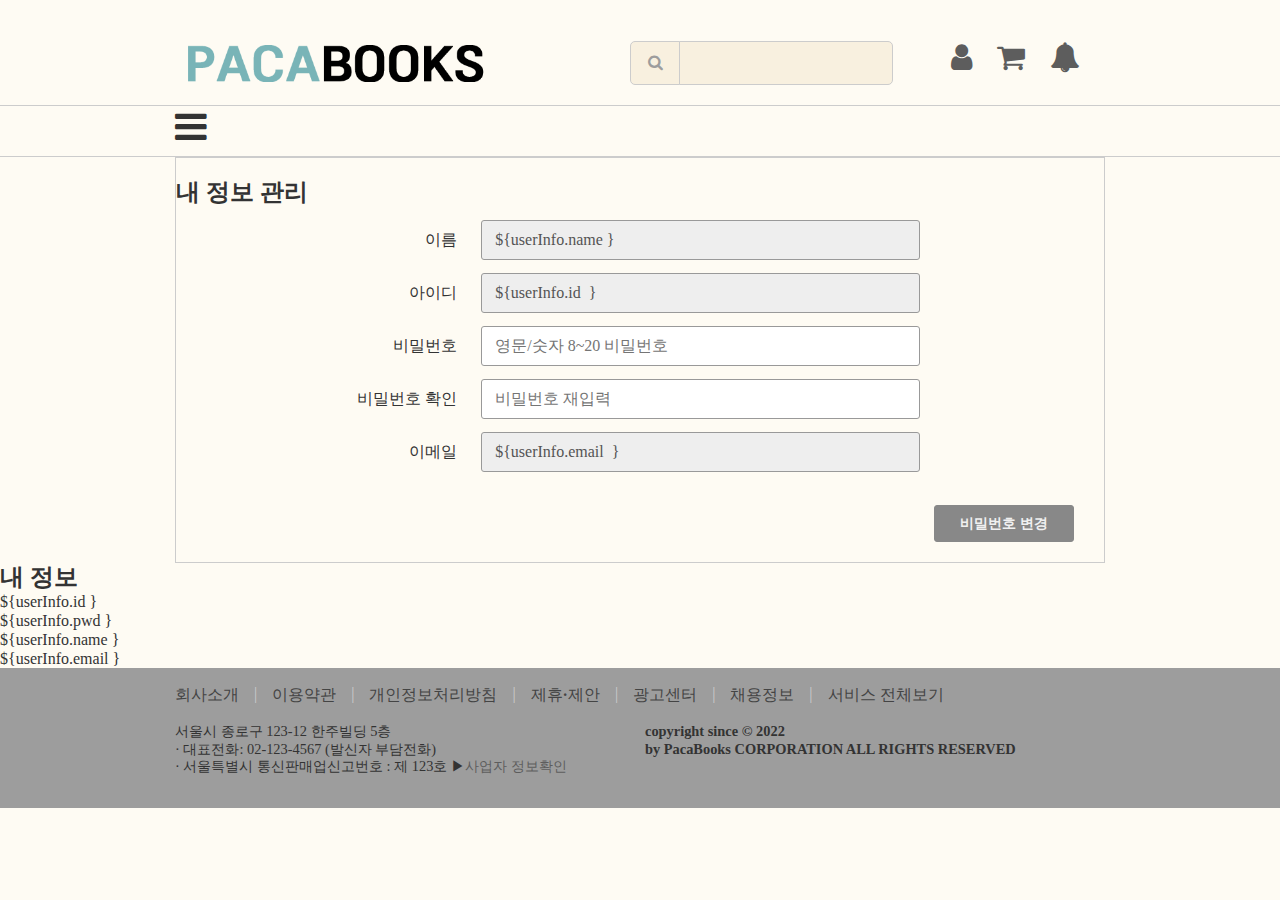
==== Desktop/Study/파카북스/pacabooks/src/main/resources/templates/mypage.html @ 32e49352 "스프링부트로 구현" ====
<!DOCTYPE html>
<html xmlns:th="http://www.thymeleaf.org">
<head>
<meta charset="UTF-8">
<title>${user.name}님의 마이페이지</title>
    <!-- 파비콘 -->
    <link rel="shortcut icon" href="images/paca_icon.ico">
    <!-- css 호출 -->

    <link rel="stylesheet" href="css/normalize.css">
    <link rel="stylesheet" href="css/common.css">
    <link rel="stylesheet" href="css/my page.css">
    


    <!-- 스크립트 호출 -->
    <script src="js/jquery-3.6.0.min.js"></script>
    <script src="js/index.js"></script>
    <script src="js/common.js"></script>

    <!--웹폰트 링크 연결-->
    <link rel="stylesheet" href="https://maxcdn.bootstrapcdn.com/font-awesome/4.7.0/css/font-awesome.min.css">
</head>
<body>

    
    <div id="wrapper">
        <!-- 헤더 영역 -->
        <header>
            <!--로고, 검색, 아이콘 영역 시작 -->
            <div id="titleOut">
                <div id="title">
                    <!-- 로고 영역 시작-->
                    <h1 id="titleLogo"><a href="index.html"><img src="images/title/PacaBooks-hor.png" alt="logo"></a></h1>
                    <!-- 로고 영역 종료 -->
                    <!-- /////////////////////////////////////-->
                    <!-- 검색 영역 시작 -->
                    <div id="search">
                        <h2 class="hidden">책 검색</h2>
                        <form action="search.jsp" method="get" id="searchForm">
                            <fieldset>
                                <legend>검색창</legend>
                                <button type="submit"><i class="fa fa-search" aria-hidden="true"></i><span class="hidden">검색</span></button>
                                <input type="search" id="keyword" name="keyword" required>
                            </fieldset>
                        </form>
                    </div>

                    <!-- 검색 영역 종료 -->
                    <!--/////////////////////////////////////-->
                    <!-- 아이콘 영역 시작 -->
                    <div id="mainIcon">
                        <h2 class="hidden">메인 아이콘</h2>
                        <ul>
                            <li class="notice"><i class="fa fa-bell" aria-hidden="true"></i><span class="hidden">알림</span></li>
                            <div class="myNotice">
                                <ul>
                                    <li>알림이 없습니다.</li>
                                </ul>
                            </div>
                            <li class="cart"><i class="fa fa-shopping-cart" aria-hidden="true"></i><span class="hidden">카트</span></li>
                            <div class="myCart">
                                <ul>
                                    <li>카트가 비어있습니다.</li>
                                </ul>
                            </div>
                            <!-- 마이페이지 세션 -->
                            <li><a href="http://localhost:8090/pacaBooks/pacaUser/myPage.do"><i class="fa fa-user" aria-hidden="true"></i><span class="hidden">마이페이지</span></a></li>
                        </ul>
                    </div>
                    <!-- 아이콘 영역 종료 -->
                </div>
            </div>
            <!--로고, 검색, 아이콘 영역 종료 -->
            <!--//////////////////////////////////////////////////-->
            <!-- 메뉴바 영역 시작 -->
            <nav id="menuBar">
                <div class="dropDown">
                <h2><i class="fa fa-bars" aria-hidden="true"></i><span class="hidden">메뉴바</span></h2>
                    <div class="menuBar_drop">
                        <a href="#">소설</a>
                        <a href="#">에세이/시</a>
                        <a href="#">인문/사회/역사</a>
                        <a href="#">만화</a>
                    </div>
                </div>
            </nav>
            <!-- 메뉴바 영역 종료 -->

        </header>
        <!-- 헤더 영역 종료 -->
        
        <!------------------------------------------------------------->

        <!--컨텐츠 영역-->
        <div id="myPageArea">
            <!--마이 페이지 메뉴 영역-->
            
            <div class="contents_info_area">
                <section class="contents_info">
                    <form action="mypage_mod.jsp" method="post" id="frm_member_info" name="frm_member_info">
                        <div class="frm_input_area">
                            <h2>내 정보 관리</h2>
                            <p>
                                <label for="name">이름</label>
                                <input type="text" id="name" name="name" value="${userInfo.name }" disabled>
                            </p>
                            <p>
                                <label for="id">아이디</label>
                                <input th:value="${accountInfo.getId}" type="text" id="id" name="id" value="${userInfo.id  }" disabled>
                            </p>
                            <p>
                                <label for="pwd">비밀번호</label>
                                <input type="password" name="pwd" id="pwd" placeholder="영문/숫자 8~20 비밀번호">
                            </p>
                            <p class="non-display">
                                <label for="confirm_pwd">비밀번호 확인</label>
                                <input type="password" name="confirm_pwd" id="confirm_pwd" placeholder="비밀번호 재입력">
                            </p>
                            <p>
                                <label for="phone">이메일</label>
                                <input th:value="${accountInfo.getEmail}" type="tel" class="input_phone" name="phone" id="phone" maxlength="11" value="${userInfo.email  }" disabled>
                            </p>
                        </div>
                        <div class="btn_area">
                            <input type="button" class="btn_mod" onclick="frm_mod_member_submit()" value="비밀번호 변경">
                        </div>
                    </form>
                </section>
            </div>
        </div>
        <section id="info">
        	<h2>내 정보</h2>
        	<p>${userInfo.id  }</p>
        	<p>${userInfo.pwd  }</p>
        	<p>${userInfo.name  }</p>
        	<p>${userInfo.email  }</p>

        </section>
        <!--------------------------------------------------------------->

        <!-- footer 영역 시작 -->
        <footer>
            <div id="footerInner">
                <!-- 상단 리스트 시작 -->
                <ul>
                    <li><a href="#">회사소개</a></li>
                    <li><a href="#">이용약관</a></li>
                    <li><a href="#">개인정보처리방침</a></li>
                    <li><a href="#">제휴·제안</a></li>
                    <li><a href="#">광고센터</a></li>
                    <li><a href="#">채용정보</a></li>
                    <li><a href="#">서비스 전체보기</a></li>
                </ul>
                <!-- 상단 리스트 종료 -->
                <!--////////////////////////////////////-->
                <!-- 주소 영역 시작 -->
                <address>
                    <span>서울시 종로구 123-12 한주빌딩 5층</span>
                    <span> · 대표전화: 02-123-4567 (발신자 부담전화)</span>
                    <span> · 서울특별시 통신판매업신고번호 : 제 123호 ▶<a href="#">사업자 정보확인</a></span>
                </address>
                <!--저작권 정보-->
                <p class="copyright">copyright since &copy; 2022 <br>by PacaBooks CORPORATION ALL RIGHTS RESERVED</p>
                <!-- 주소 영역 종료 -->
            </div>
        </footer>
        <!-- footer 영역 시작 -->
    </div>
    <!-- wrapper 종료-->
</body>
</html>
---- Desktop/Study/파카북스/pacabooks/src/main/resources/templates/css/common.css ----
@charset "utf-8";


/* 초기화 영역 */
html, body, div, header, nav, section, article, aside, footer, figure, figcaption,
legend, ul,ol,li,dl,dt,dd,h1,h2,h3,h4,p{
    margin: 0px;
    padding: 0px;
}
ul {
    list-style: none;
}
fieldset {
    border: 0;
}
.hidden, legend {
    display: none;
}

/* 웹 폰트 */
@font-face {
    font-family: "OneMob";
    font-weight: 400;
    src:url("../fonts/one_origin/ONE\ Mobile\ Light.ttf")format("truetype");
}
@font-face {
    font-family: "OneMobBold";
    font-weight: 600;
    src:url("../fonts/one_origin/ONE\ Mobile\ Bold.ttf")format("truetype");
}


/* 링크 스타일 */
a:link {
    color: #5d5d5d;
    text-decoration: none;
}
a:visited {
    color: #5d5d5d;
    text-decoration: none;
}
a:hover, a:focus {
    color: #79b4b7;
}

/* 기본 스타일 */
body {
    font-family: "Nanum";
    color: #333;
    line-height: 1.2;
    background-color: #fefbf3;

    position: relative;
}

/*------------------본문--------------------*/

#skipNav a{
    position: absolute;
    left: -9999px;
    width: 100%;
    height: 50px;
    background-color: #79b4b7;
    color: #fff;

    z-index: 100;
    text-align: center;
    font-size: 35px;
    text-shadow: 1px 1px 5px #ccc;
}
#skipNav a:focus{
    left: 0px;
    top: -20px;
}
header, #banner, #contentArea, #footer {
    width: 930px;
    margin:auto;
}

/* 헤더 영역 시작 */
header{
    margin-top: 20px;
    box-sizing: border-box;
    position: sticky;
    top: 0px;
    z-index: 40;
    width: 100%;
        border-bottom: 1px solid #ccc;

    background-color: #fefbf3;
}
#title{
    width: 930px;
    height: 75px;

    position: relative;
    padding-bottom: 10px;

    margin: 0 auto;
}
#titleOut{
    width: 100%;
    border-bottom: 1px solid #ccc;
}

h1{
    position: relative;
    width: 300px;
    top: 25px;
    left: 10px;
}
h1 img{
    width: 300px;
}
/* 검색창 */
#search {
    position: absolute;
    right: 200px;
    top: 15px;
}
#search form {
    margin: 0px;
}
#search button{
    position: absolute;
    left: -37px;
    width: 50px;
    height: 44px;
    color: #9d9d9d;
    background-color: #f8f0df;
    border: 1px solid #ccc;
    border-radius: 5px 0 0 5px;
}
#search input {
    padding: 6px;
    height: 30px;
    border: 1px solid #ccc;
    background-color: #f8f0df;
    border-radius: 0 5px 5px 0;
}

/* 타이틀 아이콘 */
#mainIcon {
    position: absolute;
    right: 0px;
    top: 20px;
}
#mainIcon >ul>li{
    float: right;
    margin-right: 25px;
    font-size: 30px;
}
#mainIcon >ul>li i{
    color: #5d5d5d;
    cursor: pointer;
}
#mainIcon >ul>li i:hover, #mainIcon >ul>li i:focus{
    color: #79b4b7;
}
#mainIcon .myCart{
    position: absolute;
    display: inline-block;
    background-color: #79b4b7;
    width: 180px;
    border-radius: 10px;
    text-align: center;

    font-family: OneMobBold;
    color: #fefbf3;

    top: 40px;
    left: -25px;

    display: none;

    box-shadow: 1px 1px 5px #ccc;
}
#mainIcon .myCart li {
    height: 50px;
    line-height: 50px
}

#mainIcon .myNotice{
    position: absolute;
    display: inline-block;
    background-color: #79b4b7;
    width: 180px;
    border-radius: 10px;
    text-align: center;

    font-family: OneMobBold;
    color: #fefbf3;

    top: 40px;
    left: -25px;

    display: none;

    box-shadow: 1px 1px 5px #ccc;
}
#mainIcon .myNotice li {
    height: 50px;
    line-height: 50px
}
#mainIcon>ul> li:hover, #mainIcon>ul> li:focus{
    transform: scale(1.1);
}

/* 타이틀 아래 구분선*/

/* 하단 메뉴 */ 
#menuBar {
    height: 50px;
    width: 930px;
    margin: 0 auto;
    position: relative;
    z-index: 50;
}
#menuBar h2{
    display: inline-block;
    font-size: 2.3em;
    cursor: pointer;
}

    /* 하단 메뉴 */
.dropDown{
    display: block;
    z-index: 20;
}
.menuBar_drop{
    height: 0;
    z-index: 10;
    background-color: rgba(157, 157, 157, 0.9);
    border-radius: 0 0 10px 10px;
    position: relative;
    top: 6px;
    opacity: 0;
    transition: all 0.3s;
    /* 임시 조정 */
    display: none;
}
.menuBar_drop a {
    display: block;
    font-weight: 700;
    padding: 15px 20px;
    color: #fff;
}
.menuBar_drop a:first-child {
    padding-top: 15px;
}

.menuBar_drop a:hover, .menuBar_drop a:focus{
    color: #f1deb5;
}

    /* 사이드바 영역 시작*/ 


    /* 사이드바 영역 종료*/ 
/* 헤더 영역 종료 */

/*---------------------------------------------*/

/* 푸터영역 시작 */

footer{
    position: relative;    
    width: 100%;
    background-color: #9d9d9d;
    padding-top: 10px;
}
#footerInner {
    width: 930px;
    height: 130px;
    margin: 0 auto;
}
    /*상단리스트 시작 */
#footerInner ul {
    height: 30px;
}
#footerInner ul::after{
    position: relative;
    height: 2px;
    width: 930px;
    background-color: #ccc;
}
#footerInner ul li{
    float: left;
    margin:7px 30px 0 0px;
}

#footerInner ul li::after{
    content: "|";
    position: relative;
    left: 15px;
    top: -1px;
    color: #ccc;
}
#footerInner ul li:last-child::after{
    content: "";
}

#footerInner ul li a {
    font-weight: 550;
    color: #444;
}
#footerInner ul li a:hover {
    color: #ccc;
}
    /*상단리스트 종료 */
    /*////////////////////////////////*/
    /* 주소영역 시작 */
    address{
        margin: 15px 0 10px 0;
        float: left;
        width: 460px;

    }
    address span{
        display: block;
        font-style: normal;
        font-size: 0.9em;
    }
    .copyright {
        margin-top: 15px;
        float: right;
        width: 460px;
        font-size: 0.9em;
        font-weight: bold;
    }

    /* 주소영역 종료 */
    
/* 푸터영역 종료 */


/* 모바일의 경우의 미디어 쿼리 */
/* @media screen and (max-width:500px){
    body{
        width: 100%;
    }
} */
---- Desktop/Study/파카북스/pacabooks/src/main/resources/templates/css/my page.css ----
.under_menu > li:first-child {
    width: 100%;
    border-left: 3px solid rgba(237, 56, 46, 0.918);
    text-align: center;
}
.under_menu > li:first-child a {
    color: rgba(237, 56, 46, 0.918);
}
#frm_member_info {
    border: 1px solid #ccc;
    padding-top: 20px;
}
#frm_member_info input:not([type="button"]) {
    padding: 10px 13px;
    width: 45%;
    border-radius: 3px;
    -webkit-border-radius: 3px;
    -moz-border-radius: 3px;
    -ms-border-radius: 3px;
    -o-border-radius: 3px;
    border: 1px solid #999;
}
#frm_member_info input:disabled {
    background-color: #eee;
}
#frm_member_info input:focus {
    outline: 1px solid #666;
}
#frm_member_info label {
    display: inline-block;
    width: 30%;
    text-align: right;
    margin-right: 20px;
}
#frm_member_info p {
    margin: 13px 7px;
}
.btn_area{
    text-align: right;
    padding: 20px 30px;
}
.btn_mod {
    cursor: pointer;
    padding: 8px 25px;
    font-size: 0.9rem;
    font-weight: 600;
    color: #f0f0f0;
    border: 1px solid #888;
    border-radius: 3px;
    background-color: #888;
    -webkit-border-radius: 3px;
    -moz-border-radius: 3px;
    -ms-border-radius: 3px;
    -o-border-radius: 3px;
}
.btn_mod:hover {
    background-color: #48a9ed;
    border: 1px solid #48a9ed;
}

#myPageArea{
    width: 930px;
    margin: 0 auto;
}
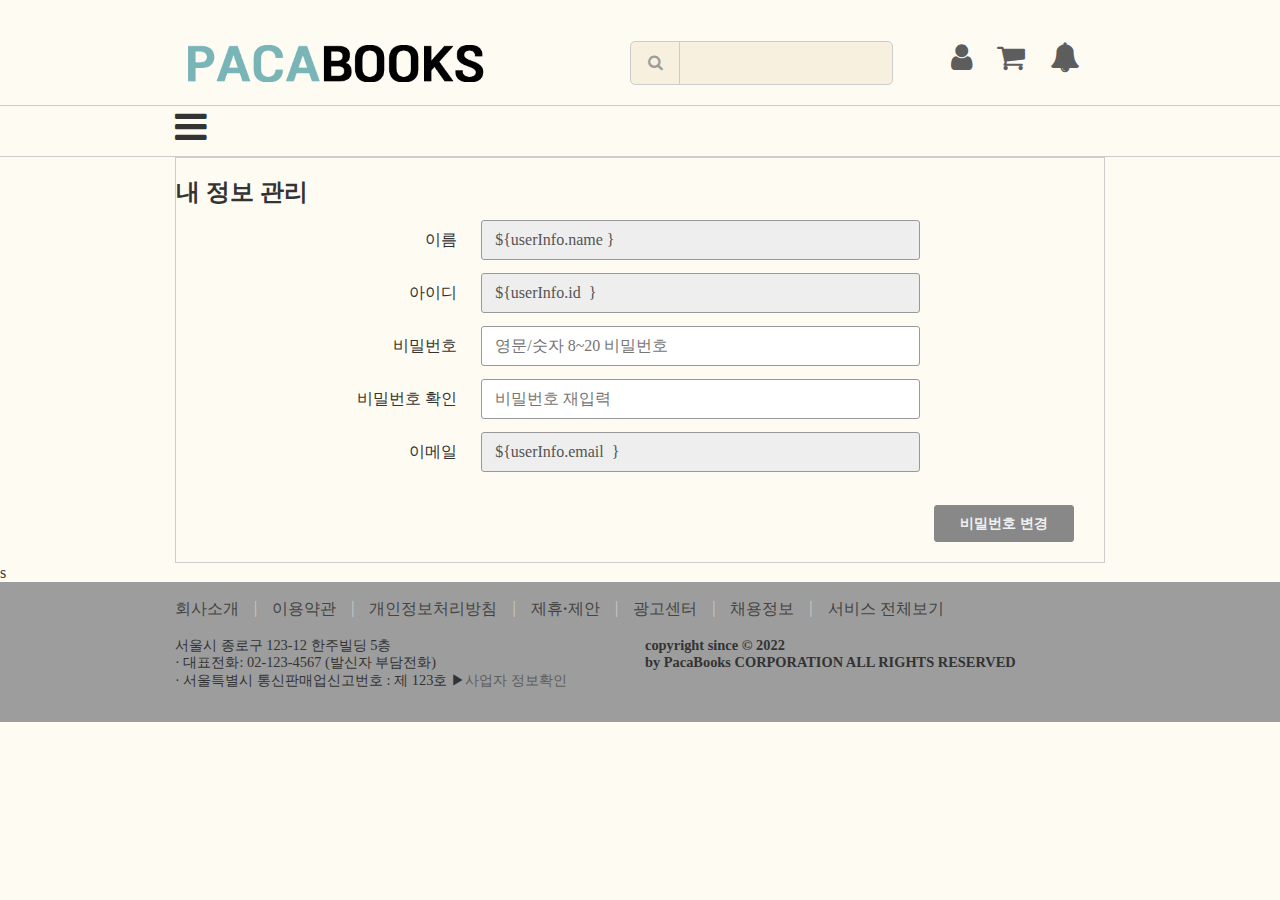
==== commit 90a9949b: "불필요 부분 주석처리" ====
--- a/Desktop/Study/파카북스/pacabooks/src/main/resources/templates/mypage.html
+++ b/Desktop/Study/파카북스/pacabooks/src/main/resources/templates/mypage.html
@@ -33,7 +33,7 @@
                     <!-- 로고 영역 시작-->
                     <h1 id="titleLogo"><a href="index.html"><img src="images/title/PacaBooks-hor.png" alt="logo"></a></h1>
                     <!-- 로고 영역 종료 -->
-                    <!-- /////////////////////////////////////-->
+                    <!-- ///////////////////////////////////////-->
                     <!-- 검색 영역 시작 -->
                     <div id="search">
                         <h2 class="hidden">책 검색</h2>
@@ -129,6 +129,7 @@
                 </section>
             </div>
         </div>
+        <!--
         <section id="info">
         	<h2>내 정보</h2>
         	<p>${userInfo.id  }</p>
@@ -137,6 +138,7 @@
         	<p>${userInfo.email  }</p>
 
         </section>
+        -->s
         <!--------------------------------------------------------------->
 
         <!-- footer 영역 시작 -->
